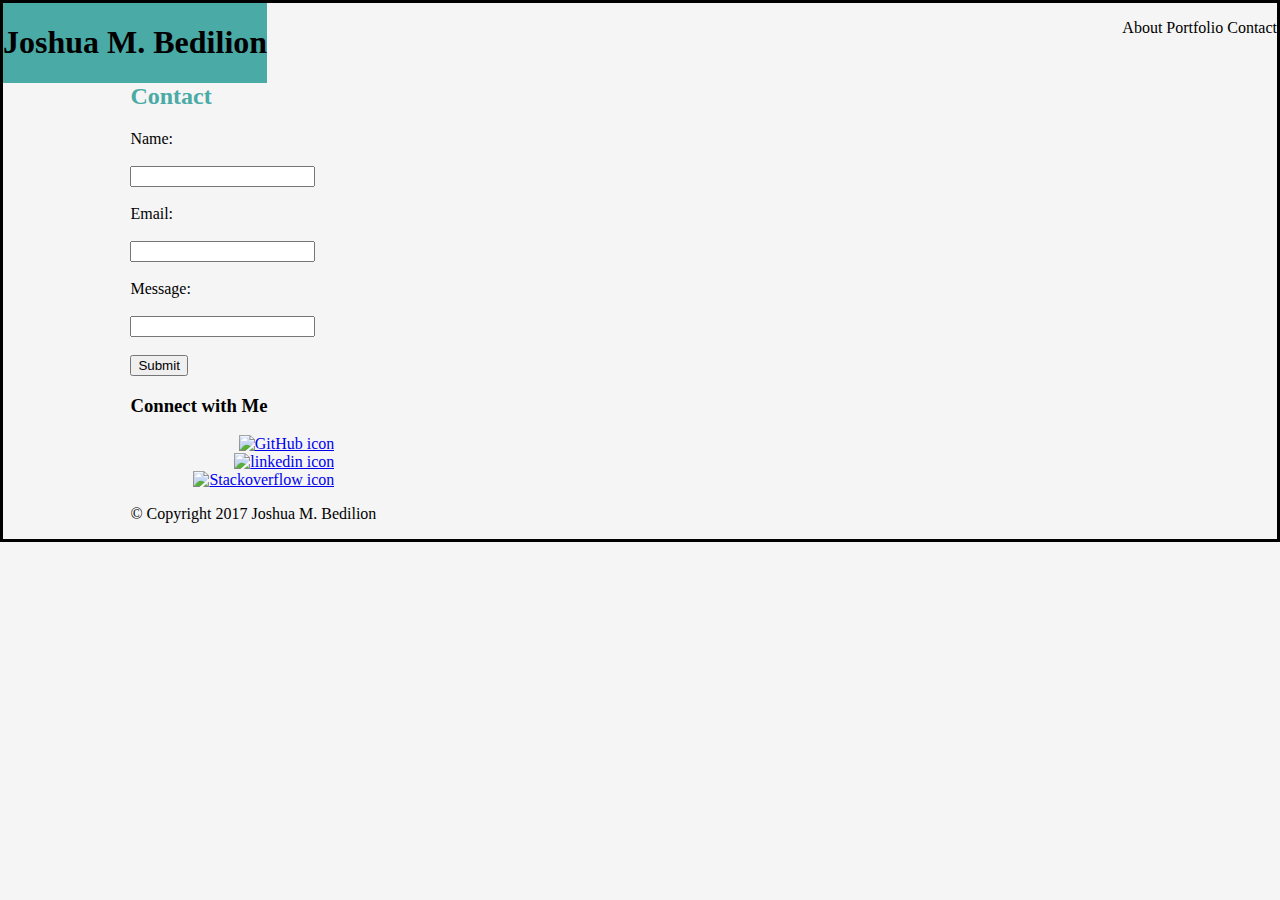
==== contact.html @ ca3e01cb "adding html and css files" ====
<!DOCTYPE html>
<html lang="en">

<head>
    <meta charset="UTF-8">
    <meta name="viewport" content="width=device-width, initial-scale=1.0">
    <meta http-equiv="X-UA-Compatible" content="ie=edge">
    <link rel="icon" type="image/jpg" href="#">
    <link href="Assets/css/style.css" type="text/css" rel="stylesheet"/>
    <title>Portfolio: Joshua M. Bedilion</title>
</head>

<body>
    <div class="div nav">
        <ul class="noStyle">
            <li class="li">About</li>
            <li class="li">Portfolio</li>
            <li class="li">Contact</li>
        </ul>
    </div>
    <div class="div name">
        <h1 class="hding1">Joshua M. Bedilion</h1>
    </div>
    <div class="container">
    <div class="div contact">
        <h2 class="hding2">Contact</h2>
        <form class="form">
            Name:<br><br>
            <input type="text" name="name"><br><br>
            Email:<br><br>
            <input type="text" name="email"><br><br>
            Message:<br><br>
            <input type="text" name="message"><br><br>
            <input type="submit" value="Submit">
        </form>
    </div>
    <div class="div connect">
        <h3 class="hding3">Connect with Me</h3>
        <ul class="noStyle">
            <li class="li"><a href="https://github.com/jbedilio" target="_blank"><img src="#" alt="GitHub icon"/></a></li>
            <li class="li"><a href="https://www.linkedin.com/in/jbedilio/" target="_blank"><img src="#" alt="linkedin icon"/></a></li>
            <li class="li"><a href="https://stackoverflow.com/users/8273837/jbedilio" target="_blank"><img src="#" alt="Stackoverflow icon"/></a></li>
        </ul>
    </div>
    <footer class="foot">
        <p>&copy; Copyright 2017 Joshua M. Bedilion</p>
    </footer>
    </div>



    
</body>
</html>
---- Assets/css/style.css ----
body {
    margin: auto;
    background-color: whitesmoke;
    border: 3px solid black;
}

.div {
    background-color: whitesmoke;
}

.div.nav {
    float: right;
    height: 10%;
    width: 20%;
}

.noStyle {
    list-style-type: none;
    text-align: right;
}

.li {
    display: inline;
}

.name {
    float: left;
    background-color: #4aaaa5;
}

.container {
    clear: both;
    height: 80%;
    width: 80%;
    margin: auto;
    background-image: url("/Users/joshuambedilion/Desktop/weeklyHomework/Basic-Portfolio/Assets/images/retina_wood/retina_wood_@2X.png");
}

.div.about {
    float: left;
    height: 80%;
    width: 40%;
}

.hding2 {
    color: #4aaaa5;
}

.div.connect {
    height: 25%;
    width: 20%;
    float: left;
}

.foot {
    clear: both;
}
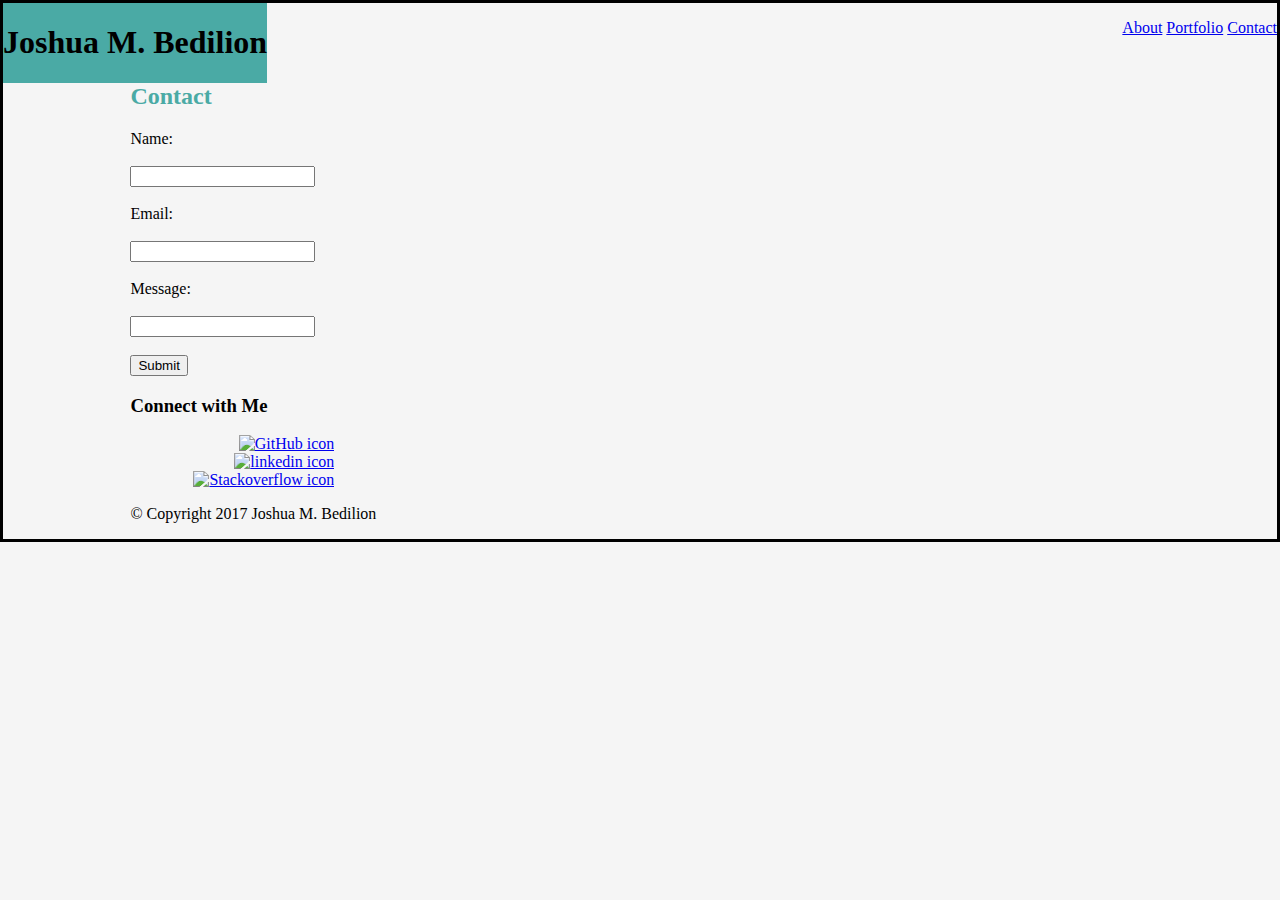
==== commit 8874cc4d: "fixed all internal pg links" ====
--- a/contact.html
+++ b/contact.html
@@ -13,9 +13,9 @@
 <body>
     <div class="div nav">
         <ul class="noStyle">
-            <li class="li">About</li>
-            <li class="li">Portfolio</li>
-            <li class="li">Contact</li>
+            <li class="li"><a href="index.html">About</a></li>
+            <li class="li"><a href="portfolio.html">Portfolio</a></li>
+            <li class="li"><a href="contact.html">Contact</a></li>
         </ul>
     </div>
     <div class="div name">
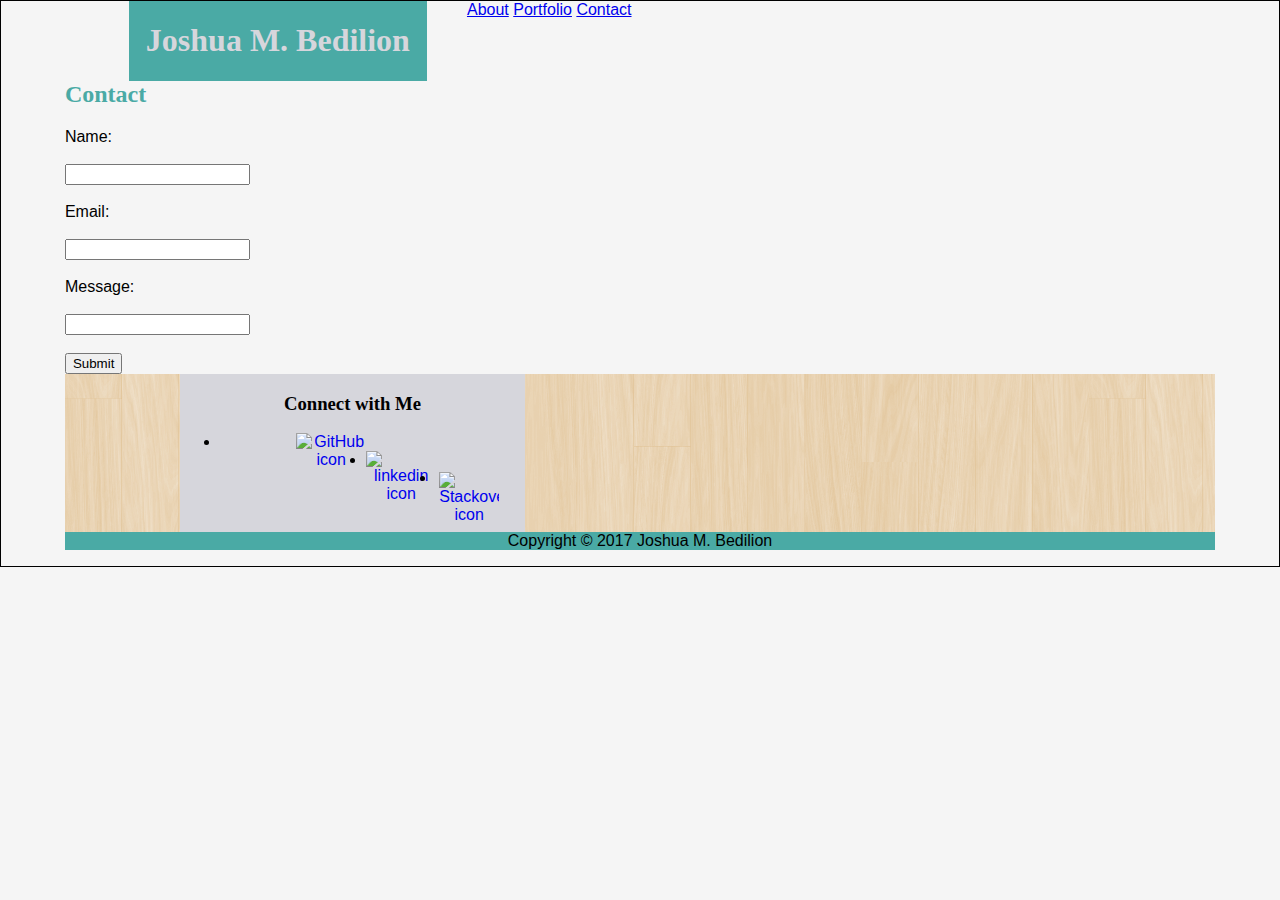
==== commit f624c00a: "Added html elements, CSS styling, & several images" ====
--- a/contact.html
+++ b/contact.html
@@ -5,22 +5,24 @@
     <meta charset="UTF-8">
     <meta name="viewport" content="width=device-width, initial-scale=1.0">
     <meta http-equiv="X-UA-Compatible" content="ie=edge">
-    <link rel="icon" type="image/jpg" href="#">
     <link href="Assets/css/style.css" type="text/css" rel="stylesheet"/>
+    <link rel="icon" type="image/jpg" href="https://cdn.pixabay.com/photo/2016/12/31/00/43/computer-1941945_1280.png"/>
     <title>Portfolio: Joshua M. Bedilion</title>
 </head>
 
 <body>
+    <header class="titlehead">
+    <div class="div name">
+        <h1 class="hding1">Joshua M. Bedilion</h1>
+    </div>
     <div class="div nav">
-        <ul class="noStyle">
+        <ul class="noStyle1">
             <li class="li"><a href="index.html">About</a></li>
             <li class="li"><a href="portfolio.html">Portfolio</a></li>
             <li class="li"><a href="contact.html">Contact</a></li>
         </ul>
     </div>
-    <div class="div name">
-        <h1 class="hding1">Joshua M. Bedilion</h1>
-    </div>
+    </header>
     <div class="container">
     <div class="div contact">
         <h2 class="hding2">Contact</h2>
@@ -37,13 +39,16 @@
     <div class="div connect">
         <h3 class="hding3">Connect with Me</h3>
         <ul class="noStyle">
-            <li class="li"><a href="https://github.com/jbedilio" target="_blank"><img src="#" alt="GitHub icon"/></a></li>
-            <li class="li"><a href="https://www.linkedin.com/in/jbedilio/" target="_blank"><img src="#" alt="linkedin icon"/></a></li>
-            <li class="li"><a href="https://stackoverflow.com/users/8273837/jbedilio" target="_blank"><img src="#" alt="Stackoverflow icon"/></a></li>
+            <li><a href="https://github.com/jbedilio" target="_blank"><img class="github" src="https://hammerjs.github.io/assets/img/github-icon.png" alt="GitHub icon"/></a></li>
+
+            <li><a href="https://www.linkedin.com/in/jbedilio/" target="_blank"><img class="lnkdin" src="http://imagespng.com/Data/DownloadLogo/Linkedin-PNG.png" alt="linkedin icon"/></a></li>
+
+            <li><a href="https://stackoverflow.com/users/8273837/jbedilio"
+                    target="_blank"><img class="stack" src="http://cdn.mysitemyway.com/icons-watermarks/flat-circle-white-on-black/social-media/social-media_stackoverflow/social-media_stackoverflow_flat-circle-white-on-black_512x512.png" alt="Stackoverflow icon"/></a></li>
         </ul>
     </div>
     <footer class="foot">
-        <p>&copy; Copyright 2017 Joshua M. Bedilion</p>
+        <p>Copyright &copy; 2017 Joshua M. Bedilion</p>
     </footer>
     </div>
 
--- a/Assets/css/style.css
+++ b/Assets/css/style.css
@@ -1,58 +1,126 @@
+html {
+    font-size: 16px;
+    font-family: Arial, Helvetica Neue, Helvetica, sans-serif;
+}
+
 body {
     margin: auto;
     background-color: whitesmoke;
-    border: 3px solid black;
+    border: 1px solid black;
 }
 
 .div {
     background-color: whitesmoke;
 }
 
+.div.name {
+    float: left;
+    width: 23.33%;
+    margin-left: 10%;
+    background-color: #4aaaa5;
+    color: #d6d6dc;
+    text-align: center;
+}
+
+.hding1 {
+    font-family: Georgia, Times, Times New Roman, serif;
+}
+
 .div.nav {
-    float: right;
+    float: left;
     height: 10%;
     width: 20%;
 }
 
-.noStyle {
+.noStyle1 {
+    display: inline;
     list-style-type: none;
-    text-align: right;
+    text-align: center;
 }
 
 .li {
     display: inline;
-}
+    color: #4aaaa5;
 
-.name {
-    float: left;
-    background-color: #4aaaa5;
 }
 
 .container {
     clear: both;
-    height: 80%;
-    width: 80%;
+    height: 90%;
+    width: 90%;
     margin: auto;
-    background-image: url("/Users/joshuambedilion/Desktop/weeklyHomework/Basic-Portfolio/Assets/images/retina_wood/retina_wood_@2X.png");
+    background-image: url("../images/retina_wood/retina_wood_@2X.png");
 }
 
 .div.about {
     float: left;
     height: 80%;
-    width: 40%;
+    width: 50%;
+    margin-left: 5%;
+    background-color: #d6d6dc;
 }
 
 .hding2 {
     color: #4aaaa5;
+    text-shadow: black;
+    font-family: Georgia, Times, Times New Roman, serif;
+}
+
+.mypic {
+    height: 40%;
+    width: 60%;
+    margin-left: 5%;
+}
+
+.p1 {
+
 }
 
 .div.connect {
-    height: 25%;
-    width: 20%;
+    float: left;
+    height: 30%;
+    width: 30%;
+    margin-left: 10%;
+    text-align: center;
+    background-color: #d6d6dc;
+}
+
+.hding3 {
+    font-family: Georgia, Times, Times New Roman, serif;
+}
+
+.noStyle2 {
+    display: inline;
+    list-style-type: none;
+    text-align: center;
+}
+
+.github {
+    height: 70px;
+    width: 70px;
+    padding-left: 25%;
+    float: left;
+}
+
+.lnkdin {
+    height: 70px;
+    width: 70px;
+    float: left;
+}
+
+.stack {
+    height: 60px;
+    width: 60px;
+    padding-top: 0.9%;
+    padding-left: 1%;
     float: left;
 }
 
 .foot {
+    height: 25%;
+    width: 100%;
+    background-color: #4aaaa5;
+    text-align: center;
     clear: both;
 }
 
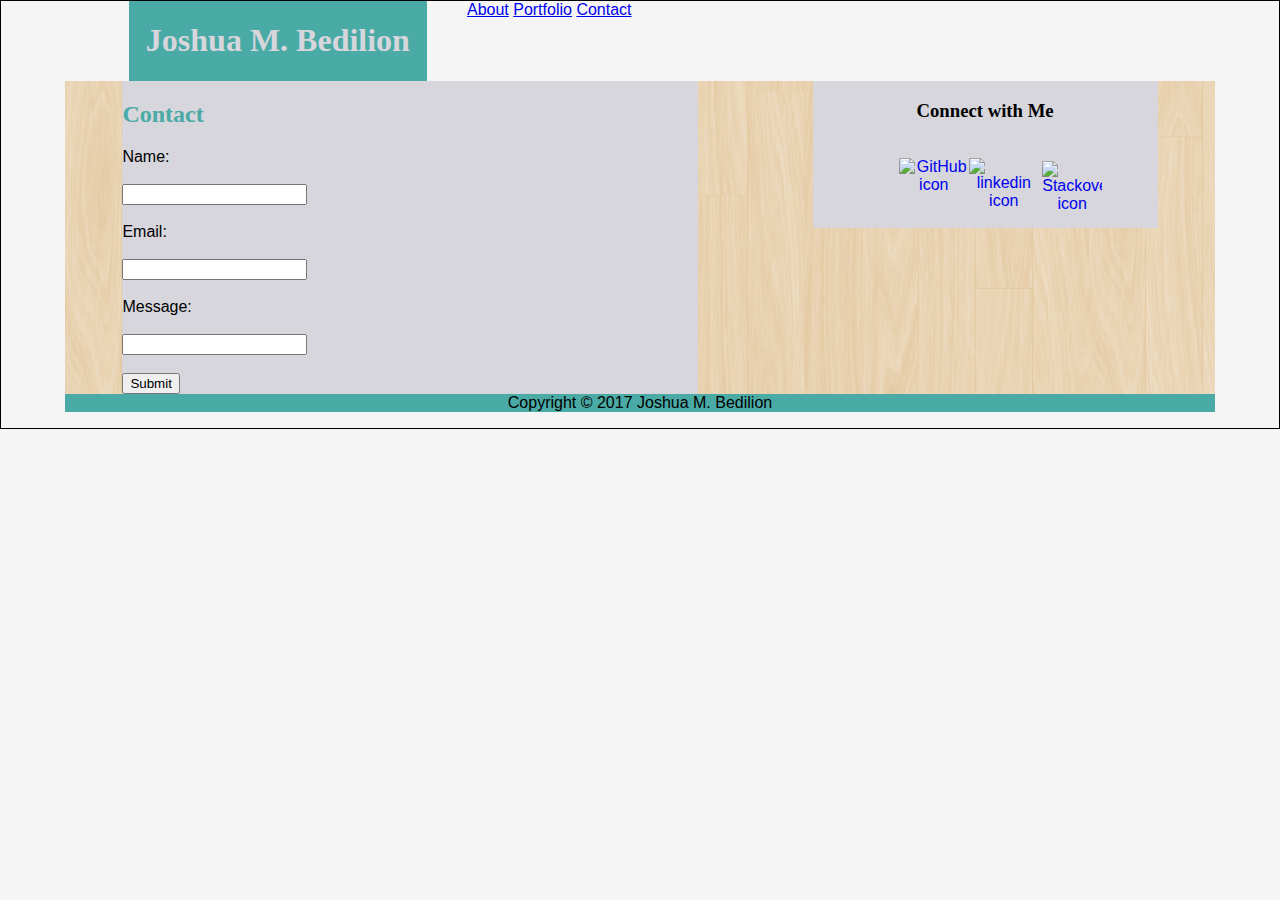
==== commit 7c37025a: "CSS for pages 2 & 3" ====
--- a/contact.html
+++ b/contact.html
@@ -38,7 +38,7 @@
     </div>
     <div class="div connect">
         <h3 class="hding3">Connect with Me</h3>
-        <ul class="noStyle">
+        <ul class="noStyle2">
             <li><a href="https://github.com/jbedilio" target="_blank"><img class="github" src="https://hammerjs.github.io/assets/img/github-icon.png" alt="GitHub icon"/></a></li>
 
             <li><a href="https://www.linkedin.com/in/jbedilio/" target="_blank"><img class="lnkdin" src="http://imagespng.com/Data/DownloadLogo/Linkedin-PNG.png" alt="linkedin icon"/></a></li>
--- a/Assets/css/style.css
+++ b/Assets/css/style.css
@@ -76,6 +76,22 @@
 
 }
 
+.portfolio {
+    float: left;
+    height: 70%;
+    width: 50%;
+    margin-left: 5%;
+    background-color: #d6d6dc;
+}
+
+.div.contact {
+    float: left;
+    height: 70%;
+    width: 50%;
+    margin-left: 5%;
+    background-color: #d6d6dc;
+}
+
 .div.connect {
     float: left;
     height: 30%;
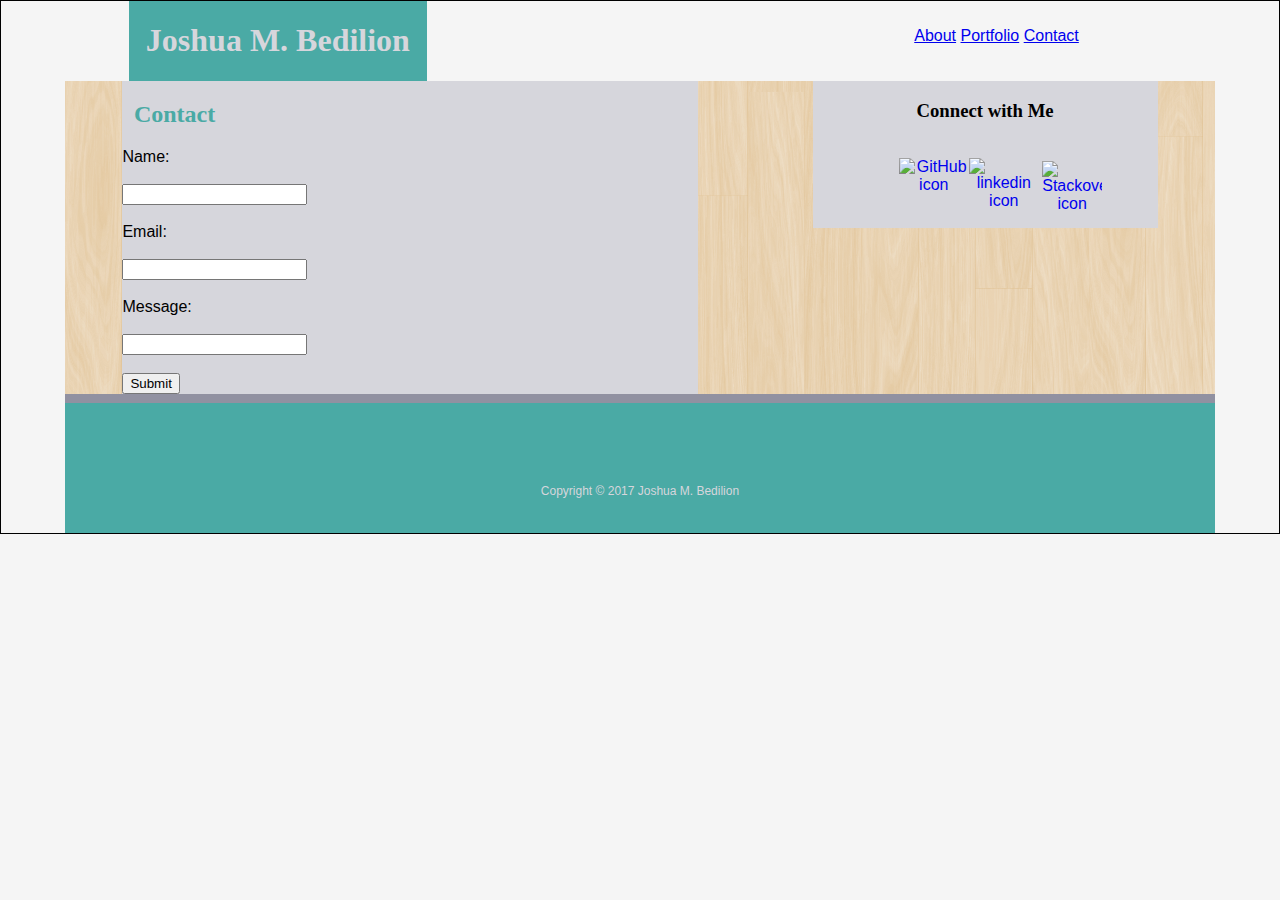
==== commit 740dcae8: "added img's & footer border" ====
--- a/contact.html
+++ b/contact.html
@@ -10,46 +10,85 @@
     <title>Portfolio: Joshua M. Bedilion</title>
 </head>
 
+
 <body>
+    
     <header class="titlehead">
-    <div class="div name">
+    
+        <div class="div name">
+        
         <h1 class="hding1">Joshua M. Bedilion</h1>
+    
     </div>
+    
     <div class="div nav">
+        
         <ul class="noStyle1">
+            
             <li class="li"><a href="index.html">About</a></li>
+            
             <li class="li"><a href="portfolio.html">Portfolio</a></li>
+            
             <li class="li"><a href="contact.html">Contact</a></li>
+        
         </ul>
+    
     </div>
-    </header>
+    
+        
+</header>
+    
     <div class="container">
-    <div class="div contact">
+    
+        <div class="div contact">
+        
         <h2 class="hding2">Contact</h2>
+        
         <form class="form">
             Name:<br><br>
+            
             <input type="text" name="name"><br><br>
             Email:<br><br>
+            
             <input type="text" name="email"><br><br>
             Message:<br><br>
+            
+            
             <input type="text" name="message"><br><br>
+            
             <input type="submit" value="Submit">
+        
         </form>
+    
     </div>
+    
     <div class="div connect">
+        
         <h3 class="hding3">Connect with Me</h3>
+        
         <ul class="noStyle2">
+
             <li><a href="https://github.com/jbedilio" target="_blank"><img class="github" src="https://hammerjs.github.io/assets/img/github-icon.png" alt="GitHub icon"/></a></li>
 
             <li><a href="https://www.linkedin.com/in/jbedilio/" target="_blank"><img class="lnkdin" src="http://imagespng.com/Data/DownloadLogo/Linkedin-PNG.png" alt="linkedin icon"/></a></li>
 
             <li><a href="https://stackoverflow.com/users/8273837/jbedilio"
                     target="_blank"><img class="stack" src="http://cdn.mysitemyway.com/icons-watermarks/flat-circle-white-on-black/social-media/social-media_stackoverflow/social-media_stackoverflow_flat-circle-white-on-black_512x512.png" alt="Stackoverflow icon"/></a></li>
-        </ul>
+        
+         </ul>
+    
     </div>
+    
+    <div class="boarder">
+    
+    </div>
+
     <footer class="foot">
+        
         <p>Copyright &copy; 2017 Joshua M. Bedilion</p>
+    
     </footer>
+    
     </div>
 
 
--- a/Assets/css/style.css
+++ b/Assets/css/style.css
@@ -6,7 +6,7 @@
 body {
     margin: auto;
     background-color: whitesmoke;
-    border: 1px solid black;
+    border: .0625em solid black;
 }
 
 .div {
@@ -30,6 +30,8 @@
     float: left;
     height: 10%;
     width: 20%;
+    margin-left: 35%;
+    margin-top: 2%;
 }
 
 .noStyle1 {
@@ -62,18 +64,21 @@
 
 .hding2 {
     color: #4aaaa5;
-    text-shadow: black;
     font-family: Georgia, Times, Times New Roman, serif;
+    padding-left: 2%;
 }
 
 .mypic {
+    float: left;
     height: 40%;
     width: 60%;
     margin-left: 5%;
+    margin-right: 2%;
+    display: inline-block;
 }
 
 .p1 {
-
+    margin: 2%;
 }
 
 .portfolio {
@@ -82,6 +87,15 @@
     width: 50%;
     margin-left: 5%;
     background-color: #d6d6dc;
+}
+
+.styleless {
+    list-style-type: none;
+
+}
+
+.portpic {
+    width: 30%;
 }
 
 .div.contact {
@@ -112,31 +126,36 @@
 }
 
 .github {
-    height: 70px;
-    width: 70px;
+    height: 4.375em;
+    width: 4.375em;
     padding-left: 25%;
     float: left;
 }
 
 .lnkdin {
-    height: 70px;
-    width: 70px;
+    height: 4.375em;
+    width: 4.375em;
     float: left;
 }
 
 .stack {
-    height: 60px;
-    width: 60px;
+    height: 3.75em;
+    width: 3.75em;
     padding-top: 0.9%;
     padding-left: 1%;
     float: left;
 }
 
 .foot {
+    clear: both;
     height: 25%;
     width: 100%;
     background-color: #4aaaa5;
     text-align: center;
-    clear: both;
+    font-size: 0.75em;
+    color: #d6d6dc;
+    padding-top: 6%;
+    padding-bottom: 2%;
+    border-top: 0.75em solid #9191a1;
 }
 
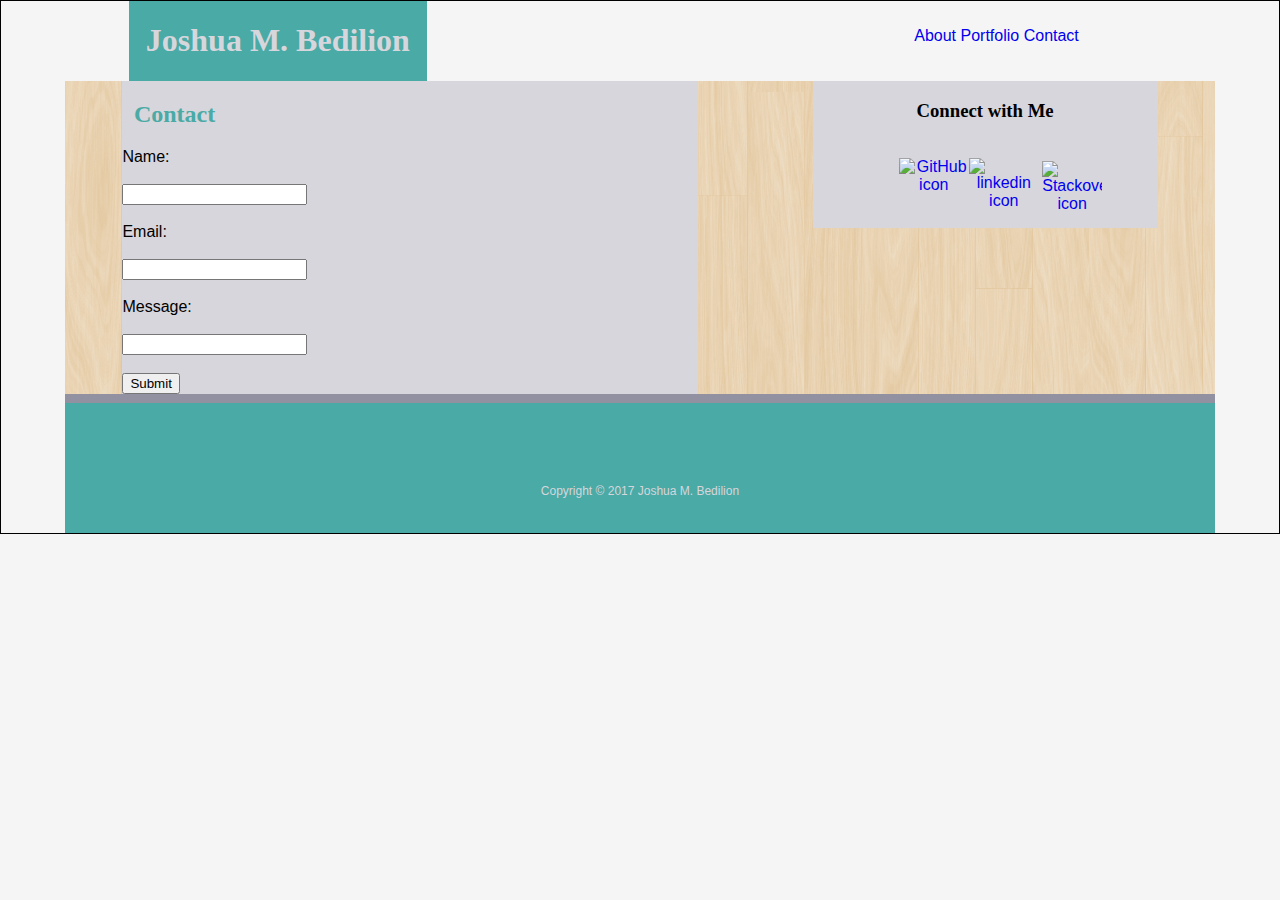
==== commit 0a98ae79: "changed and fixed all pseudo classes" ====
--- a/contact.html
+++ b/contact.html
@@ -25,11 +25,11 @@
         
         <ul class="noStyle1">
             
-            <li class="li"><a href="index.html">About</a></li>
+            <li class="li"><a class="mono" href="index.html">About</a></li>
             
-            <li class="li"><a href="portfolio.html">Portfolio</a></li>
+            <li class="li"><a class="mono" href="portfolio.html">Portfolio</a></li>
             
-            <li class="li"><a href="contact.html">Contact</a></li>
+            <li class="li"><a class="mono" href="contact.html">Contact</a></li>
         
         </ul>
     
--- a/Assets/css/style.css
+++ b/Assets/css/style.css
@@ -7,6 +7,30 @@
     margin: auto;
     background-color: whitesmoke;
     border: .0625em solid black;
+}
+
+.mono:link {
+    text-decoration: none;
+}
+
+.mono:visited {
+    text-decoration: none;
+}
+
+.mono:hover {
+    font-family: monospace;
+}
+
+.labels1:link {
+    text-decoration: none;
+}
+
+.labels1:visited {
+    text-decoration: none;
+}
+
+.labels1:hover {
+    text-decoration: underline;
 }
 
 .div {
@@ -43,7 +67,6 @@
 .li {
     display: inline;
     color: #4aaaa5;
-
 }
 
 .container {
@@ -89,13 +112,18 @@
     background-color: #d6d6dc;
 }
 
-.styleless {
-    list-style-type: none;
-
+.portpic {
+    float: left;
+    width: 50%;
 }
 
-.portpic {
+.labels2 {
     width: 30%;
+    background-color: #4aaaa5;
+    color: #d6d6dc;
+    text-decoration: none;
+    margin-left: 10%;
+    text-align: center;
 }
 
 .div.contact {
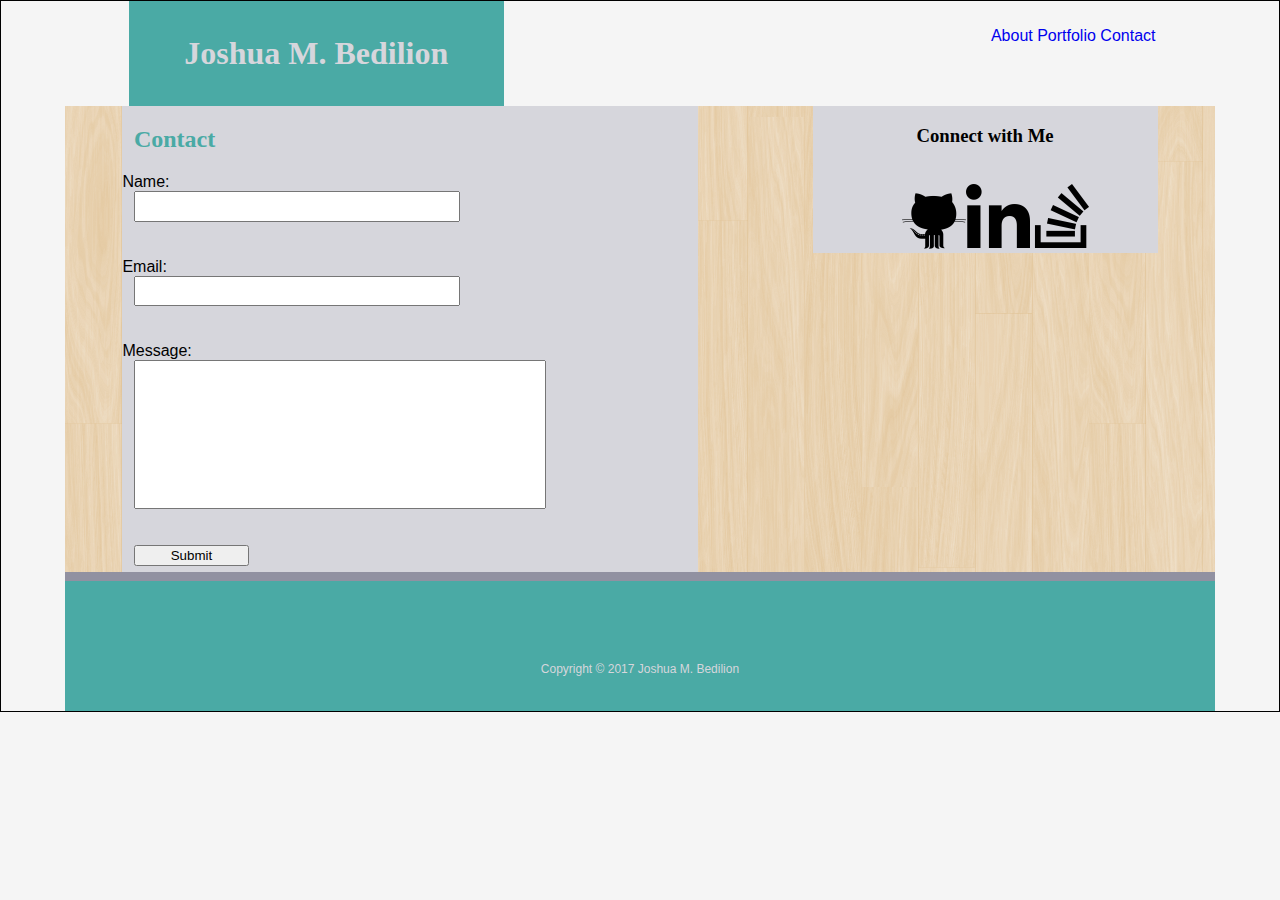
==== commit f19cd9f0: "adding images, styling the form, & adding transitions" ====
--- a/contact.html
+++ b/contact.html
@@ -45,18 +45,20 @@
         <h2 class="hding2">Contact</h2>
         
         <form class="form">
-            Name:<br><br>
             
-            <input type="text" name="name"><br><br>
-            Email:<br><br>
+              Name:<br>
             
-            <input type="text" name="email"><br><br>
-            Message:<br><br>
+            <input class="name" type="text" name="name"><br><br><br>
             
+              Email:<br>
             
-            <input type="text" name="message"><br><br>
+            <input class="email" type="text" name="email"><br><br><br>
             
-            <input type="submit" value="Submit">
+              Message:<br>
+            
+            <input class="message" type="text" name="message"><br><br><br>
+            
+            <input class="button" type="submit" value="Submit">
         
         </form>
     
@@ -68,14 +70,38 @@
         
         <ul class="noStyle2">
 
-            <li><a href="https://github.com/jbedilio" target="_blank"><img class="github" src="https://hammerjs.github.io/assets/img/github-icon.png" alt="GitHub icon"/></a></li>
+            <li>
+                
+                <a href="https://github.com/jbedilio" target="_blank">
+                
+                    <img class="github" src="Assets/images/icons:logos2/if_Github_1379457.png" alt="GitHub icon"/>
+            
+                </a>
+            
+            </li>
 
-            <li><a href="https://www.linkedin.com/in/jbedilio/" target="_blank"><img class="lnkdin" src="http://imagespng.com/Data/DownloadLogo/Linkedin-PNG.png" alt="linkedin icon"/></a></li>
+            <li>
+                
+                <a href="https://www.linkedin.com/in/jbedilio/" target="_blank">
+                
+                    <img class="lnkdin" src="Assets/images/icons:logos2/if_Linkedin_1379459.png" alt="linkedin icon"/>
+            
+                </a>
+            
+            </li>
 
-            <li><a href="https://stackoverflow.com/users/8273837/jbedilio"
-                    target="_blank"><img class="stack" src="http://cdn.mysitemyway.com/icons-watermarks/flat-circle-white-on-black/social-media/social-media_stackoverflow/social-media_stackoverflow_flat-circle-white-on-black_512x512.png" alt="Stackoverflow icon"/></a></li>
+            <li>
+                
+                <a href="https://stackoverflow.com/users/8273837/jbedilio"
+                    target="_blank">
+                    
+                    <img class="stack" src="Assets/images/icons:logos2/if_stack-overflow_1608397.png" alt="Stackoverflow icon"/>
+                
+                </a>
+                
+            </li>
         
-         </ul>
+        </ul>
     
     </div>
     
@@ -88,7 +114,7 @@
         <p>Copyright &copy; 2017 Joshua M. Bedilion</p>
     
     </footer>
-    
+
     </div>
 
 
--- a/Assets/css/style.css
+++ b/Assets/css/style.css
@@ -46,6 +46,11 @@
     text-align: center;
 }
 
+.div.name:hover {
+    background-color: #d6d6dc;
+    color: #4aaaa5;
+}
+
 .hding1 {
     font-family: Georgia, Times, Times New Roman, serif;
 }
@@ -71,6 +76,7 @@
 
 .container {
     clear: both;
+    overflow: auto;
     height: 90%;
     width: 90%;
     margin: auto;
@@ -154,29 +160,52 @@
 }
 
 .github {
-    height: 4.375em;
-    width: 4.375em;
-    padding-left: 25%;
+    height: 4em;
+    width: 4em;
+    padding-left: 26%;
+    padding-top: 1.5%;
     float: left;
 }
 
 .lnkdin {
-    height: 4.375em;
-    width: 4.375em;
+    height: 4em;
+    width: 4em;
     float: left;
 }
 
 .stack {
-    height: 3.75em;
-    width: 3.75em;
-    padding-top: 0.9%;
-    padding-left: 1%;
-    float: left;
+    height: 4em;
+    width: 4em;
+    float: left;
+}
+
+.name {
+    width: 50%;
+    padding: 1% 3% 1% 3%;
+    margin-left: 2%;
+}
+
+.email {
+    width: 50%;
+    padding: 1% 3% 1% 3%;
+    margin-left: 2%;
+}
+
+.message {
+    height: 10em;
+    width: 65%;
+    padding: 1% 3% 1% 3%;
+    margin-left: 2%;
+}
+
+.button {
+    width: 20%;
+    margin-bottom: 1%;
+    margin-left: 2%;
 }
 
 .foot {
     clear: both;
-    height: 25%;
     width: 100%;
     background-color: #4aaaa5;
     text-align: center;
@@ -185,5 +214,4 @@
     padding-top: 6%;
     padding-bottom: 2%;
     border-top: 0.75em solid #9191a1;
-}
-
+}